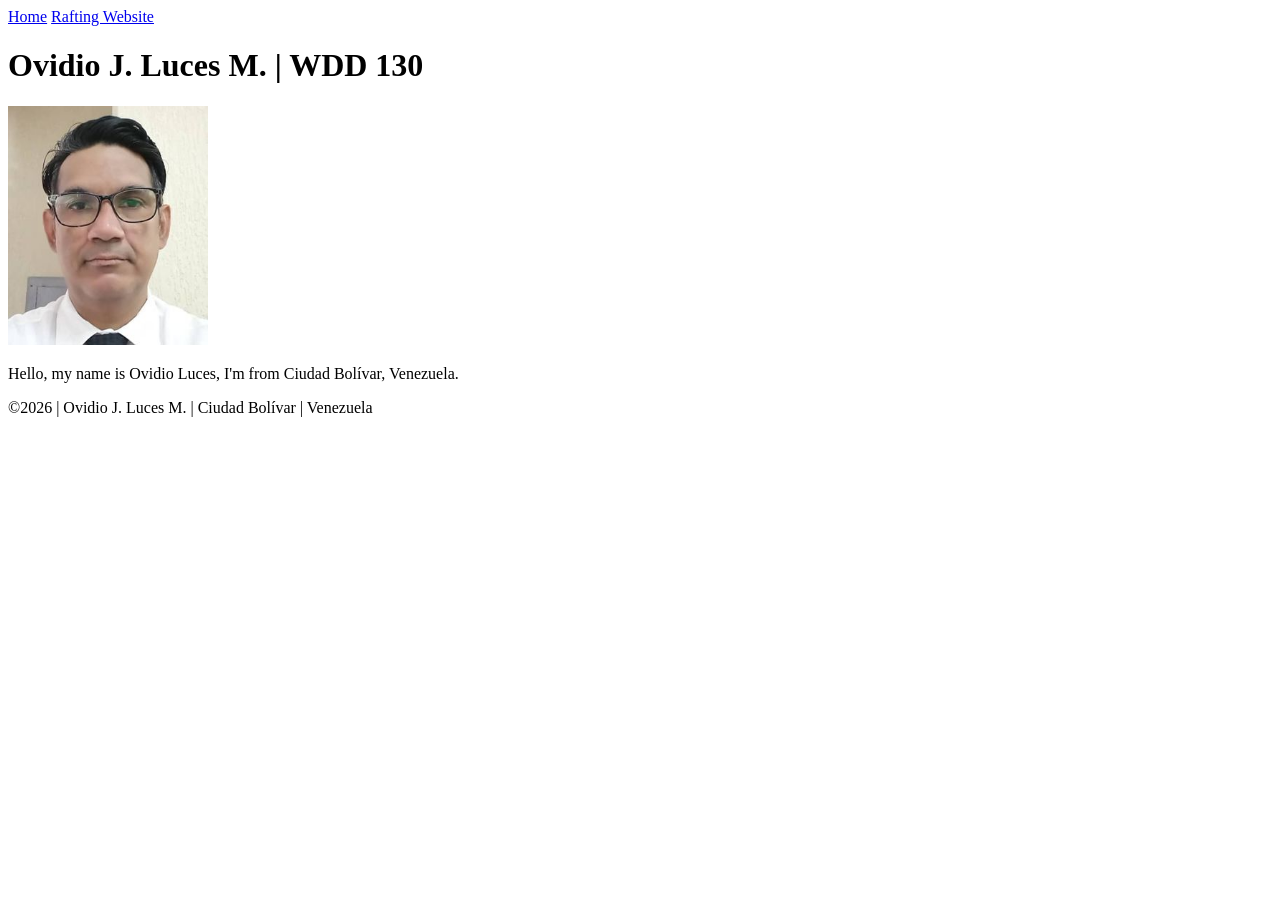
==== index.html @ 2e592763 "Update index" ====
<!DOCTYPE html>
<html lang="en-US">

<head>
    <meta charset="UTF-8">
    <meta name="viewport" content="width=device-width, initial-scale=1.0">
    <title>Ovidio J. Luces M. | WDD 130</title>
</head>

<body>
    <header>
        <nav>
            <a href="#">Home</a>
            <a href="#">Rafting Website</a>
        </nav>

    </header>
    <main>
        <h1>Ovidio J. Luces M. | WDD 130</h1>
        <img src="images/profile.jpg" alt="Ovidio Luces profile Picture" width="200">
        <p>Hello, my name is Ovidio Luces, I'm from Ciudad Bolívar, Venezuela.</p>
    </main>
    <footer>
        <p>©2026 | Ovidio J. Luces M. | Ciudad Bolívar | Venezuela</p>
    </footer>
</body>

</html>
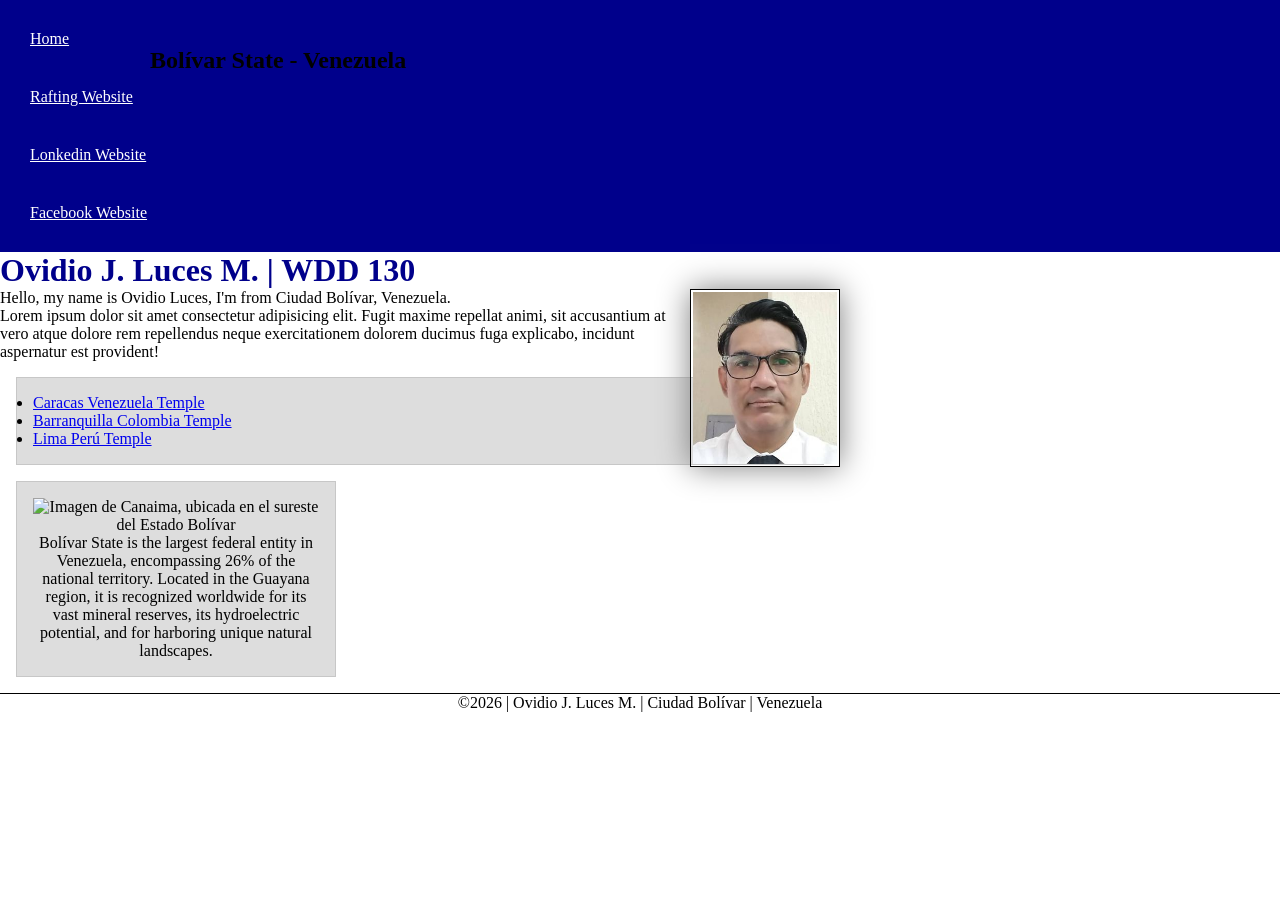
==== commit 797181d8: "week 02" ====
--- a/index.html
+++ b/index.html
@@ -4,22 +4,50 @@
 <head>
     <meta charset="UTF-8">
     <meta name="viewport" content="width=device-width, initial-scale=1.0">
-    <title>Ovidio J. Luces M. | WDD 130</title>
+    <meta name="description"
+      content="Ovidio J. Luces M., course BYU Idaho WDD 130, HTML, CSS practice.">
+    <meta name="author" content="Ovidio J. Luces M.">
+    <title>Ovidio Luces | WDD 130</title>
+    <link rel="stylesheet" href="styles/styles.css">
 </head>
 
 <body>
     <header>
         <nav>
             <a href="#">Home</a>
-            <a href="#">Rafting Website</a>
+            <a href="wwr/">Rafting Website</a>
+            <a href="https://linkedin.com">Lonkedin Website</a>
+            <a href="https://facebook.com">Facebook Website</a>
         </nav>
 
     </header>
     <main>
         <h1>Ovidio J. Luces M. | WDD 130</h1>
         <img src="images/profile.jpg" alt="Ovidio Luces profile Picture" width="200">
-        <p>Hello, my name is Ovidio Luces, I'm from Ciudad Bolívar, Venezuela.</p>
+        <p>Hello, my name is Ovidio Luces, I'm from Ciudad Bolívar, Venezuela. </p>
+        <p>Lorem ipsum dolor sit amet consectetur adipisicing elit. Fugit maxime repellat animi, sit
+            accusantium at vero
+            atque dolore rem repellendus neque exercitationem dolorem ducimus fuga explicabo,
+            incidunt aspernatur est provident!</p>
+        <ul class="box">
+            <li><a href="https://www.churchofjesuschrist.org/temples/details/caracas-venezuela-temple?lang=eng"
+                  target="_blank">Caracas Venezuela Temple</a></li>
+            <li><a href="https://www.churchofjesuschrist.org/temples/details/barranquilla-colombia-temple?lang=eng"
+                  target="_blank">Barranquilla Colombia Temple</a></li>
+            <li><a href="https://www.churchofjesuschrist.org/temples/details/lima-peru-temple?lang=eng"
+                  target="_blank">Lima Perú Temple</a></li>
+        </ul>
     </main>
+    <aside class="box">
+        <h2>Bolívar State - Venezuela</h2>
+        <img
+          src="https://upload.wikimedia.org/wikipedia/commons/thumb/f/f5/Monoclonal_colony.jpg/250px-Monoclonal_colony.jpg"
+          alt="Imagen de Canaima, ubicada en el sureste del Estado Bolívar">
+        <p>Bolívar State is the largest federal entity in Venezuela, encompassing 26% of the
+            national territory. Located in the Guayana region, it is recognized worldwide for its
+            vast mineral reserves, its hydroelectric potential, and for harboring unique natural
+            landscapes.</p>
+    </aside>
     <footer>
         <p>©2026 | Ovidio J. Luces M. | Ciudad Bolívar | Venezuela</p>
     </footer>
--- a/styles/styles.css
+++ b/styles/styles.css
@@ -0,0 +1,77 @@
+:root {
+    --main-color: darkblue;
+}
+
+* {
+    margin: 0;
+    padding: 0;
+    box-sizing: border-box;
+}
+
+nav {
+    background-color: var(--main-color);
+    padding: 10px;
+}
+
+nav a {
+    color: white;
+    display: block;
+    padding: 20px;
+}
+
+h1 {
+    color: var(--main-color);
+}
+
+main img {
+    float: right;
+    width: 150px;
+    height: auto;
+    border: 1px solid black;
+    padding: 2px;
+    box-shadow: 0 0 30px gray;
+}
+
+p {
+    padding: 0;
+}
+
+main {
+    max-width: 840px;
+}
+
+aside {
+    width: 20rem;
+    margin: 1rem;
+    border: 1px solid rgba(0, 0, 0, 0.2);
+    padding: 1rem;
+    background-color: #eee;
+    color: #333;
+    text-align: center;
+}
+
+aside img {
+    width: 200px;
+    height: auto;
+}
+
+aside h2 {
+    position: absolute;
+    top: 47px;
+    left: 150px;
+}
+
+footer {
+    margin-top: 15px;
+    border-top: 1px solid #000;
+    text-align: center;
+}
+
+/* Class Selectors */
+.box {
+    margin: 1rem;
+    border: 1px solid rgb(0 0 0 / 10%);
+    padding: 1rem;
+    background-color: #ddd;
+    color: #000;
+}
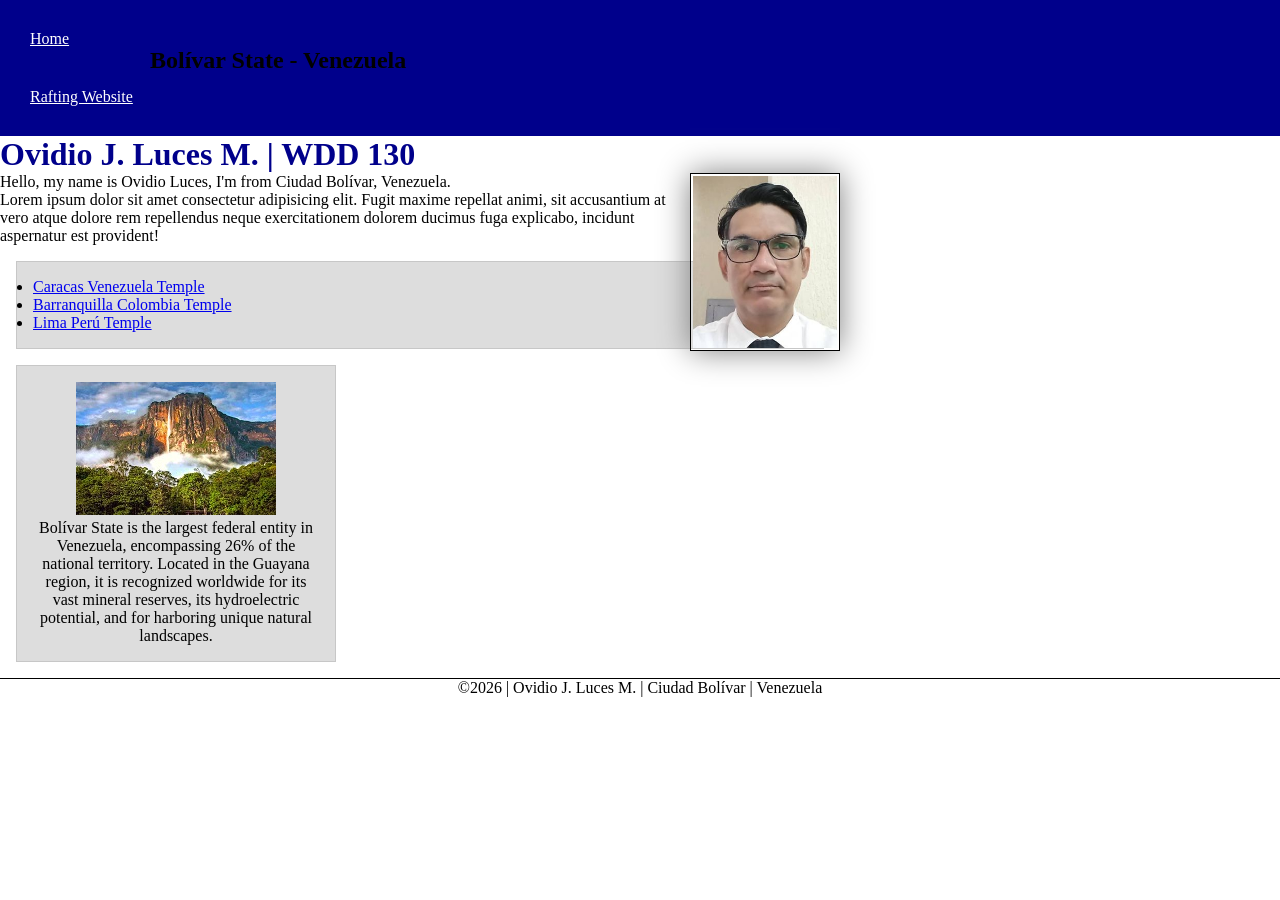
==== commit be476b39: "week 02 .2" ====
--- a/index.html
+++ b/index.html
@@ -16,8 +16,8 @@
         <nav>
             <a href="#">Home</a>
             <a href="wwr/">Rafting Website</a>
-            <a href="https://linkedin.com">Lonkedin Website</a>
-            <a href="https://facebook.com">Facebook Website</a>
+            <!-- <a href="https://linkedin.com">Lonkedin Website</a>
+            <a href="https://facebook.com">Facebook Website</a> -->
         </nav>
 
     </header>
@@ -40,8 +40,7 @@
     </main>
     <aside class="box">
         <h2>Bolívar State - Venezuela</h2>
-        <img
-          src="https://upload.wikimedia.org/wikipedia/commons/thumb/f/f5/Monoclonal_colony.jpg/250px-Monoclonal_colony.jpg"
+        <img src="images/canaima.jpg"
           alt="Imagen de Canaima, ubicada en el sureste del Estado Bolívar">
         <p>Bolívar State is the largest federal entity in Venezuela, encompassing 26% of the
             national territory. Located in the Guayana region, it is recognized worldwide for its
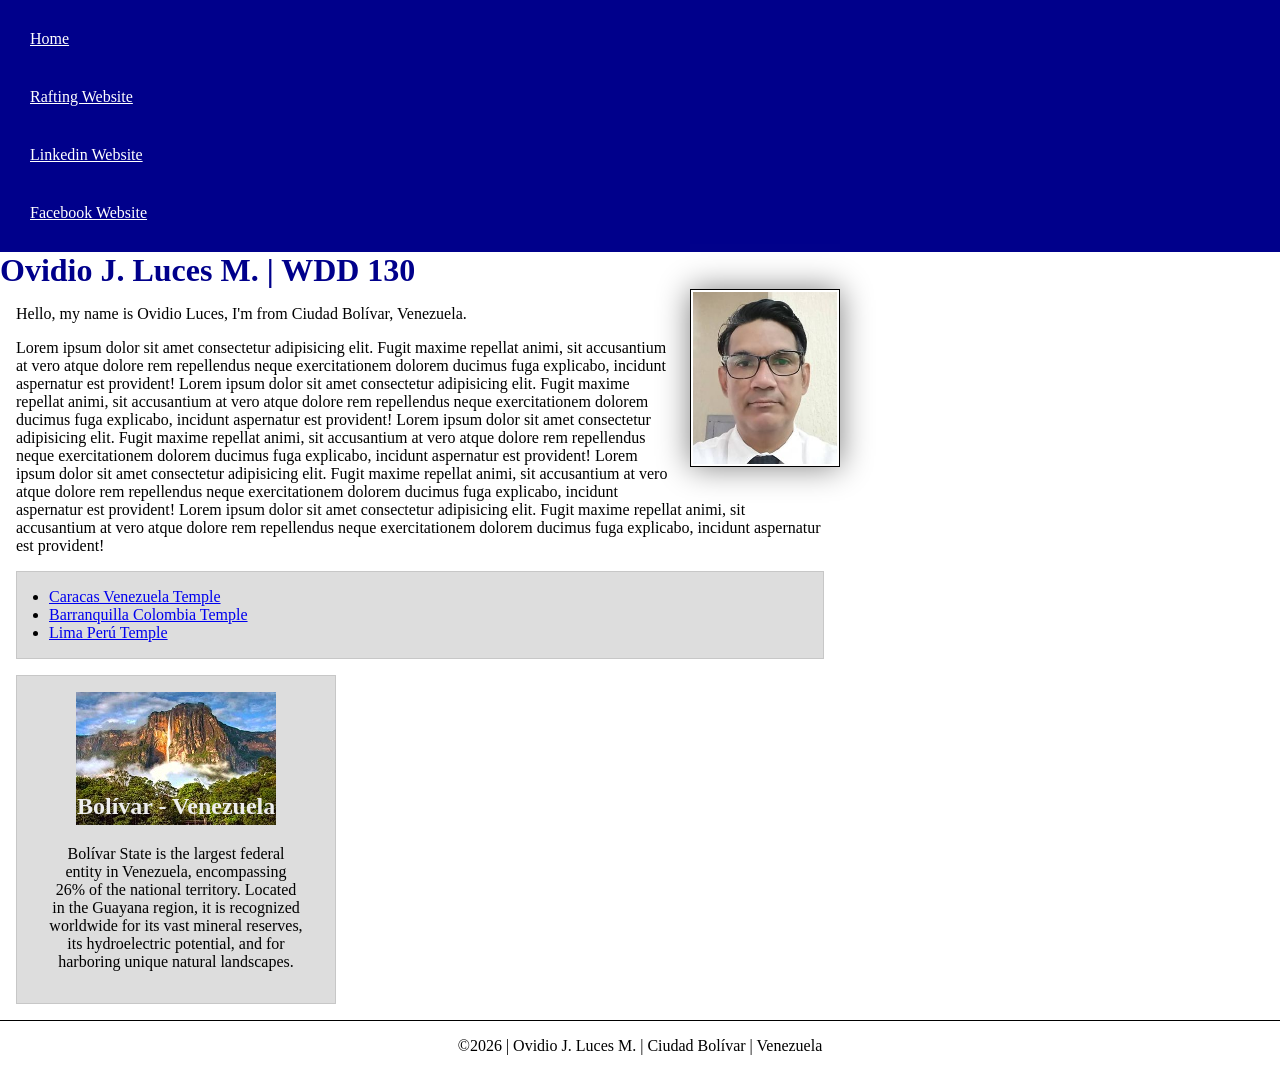
==== commit 3bfb5955: "Week 03 commit" ====
--- a/index.html
+++ b/index.html
@@ -1,3 +1,4 @@
+<!-- 22 May 2026 -->
 <!DOCTYPE html>
 <html lang="en-US">
 
@@ -16,8 +17,10 @@
         <nav>
             <a href="#">Home</a>
             <a href="wwr/">Rafting Website</a>
-            <!-- <a href="https://linkedin.com">Lonkedin Website</a>
-            <a href="https://facebook.com">Facebook Website</a> -->
+            <a href="https://www.linkedin.com/in/ovidio-luces-a3b95a207" target="_blank">Linkedin
+                Website</a>
+            <a href="https://www.facebook.com/ovidio.manrique/" target="_blank">Facebook
+                Website</a>
         </nav>
 
     </header>
@@ -28,8 +31,24 @@
         <p>Lorem ipsum dolor sit amet consectetur adipisicing elit. Fugit maxime repellat animi, sit
             accusantium at vero
             atque dolore rem repellendus neque exercitationem dolorem ducimus fuga explicabo,
+            incidunt aspernatur est provident! Lorem ipsum dolor sit amet consectetur adipisicing
+            elit. Fugit maxime repellat animi, sit
+            accusantium at vero
+            atque dolore rem repellendus neque exercitationem dolorem ducimus fuga explicabo,
+            incidunt aspernatur est provident! Lorem ipsum dolor sit amet consectetur adipisicing
+            elit. Fugit maxime repellat animi, sit
+            accusantium at vero
+            atque dolore rem repellendus neque exercitationem dolorem ducimus fuga explicabo,
+            incidunt aspernatur est provident! Lorem ipsum dolor sit amet consectetur adipisicing
+            elit. Fugit maxime repellat animi, sit
+            accusantium at vero
+            atque dolore rem repellendus neque exercitationem dolorem ducimus fuga explicabo,
+            incidunt aspernatur est provident! Lorem ipsum dolor sit amet consectetur adipisicing
+            elit. Fugit maxime repellat animi, sit
+            accusantium at vero
+            atque dolore rem repellendus neque exercitationem dolorem ducimus fuga explicabo,
             incidunt aspernatur est provident!</p>
-        <ul class="box">
+        <ul class="box indent">
             <li><a href="https://www.churchofjesuschrist.org/temples/details/caracas-venezuela-temple?lang=eng"
                   target="_blank">Caracas Venezuela Temple</a></li>
             <li><a href="https://www.churchofjesuschrist.org/temples/details/barranquilla-colombia-temple?lang=eng"
@@ -39,7 +58,7 @@
         </ul>
     </main>
     <aside class="box">
-        <h2>Bolívar State - Venezuela</h2>
+        <h2>Bolívar - Venezuela</h2>
         <img src="images/canaima.jpg"
           alt="Imagen de Canaima, ubicada en el sureste del Estado Bolívar">
         <p>Bolívar State is the largest federal entity in Venezuela, encompassing 26% of the
@@ -50,6 +69,7 @@
     <footer>
         <p>©2026 | Ovidio J. Luces M. | Ciudad Bolívar | Venezuela</p>
     </footer>
+
 </body>
 
 </html>
--- a/styles/styles.css
+++ b/styles/styles.css
@@ -24,16 +24,18 @@
 }
 
 main img {
-    float: right;
     width: 150px;
     height: auto;
     border: 1px solid black;
     padding: 2px;
     box-shadow: 0 0 30px gray;
+    float: right;
+    margin: 0 0 1rem 1rem;
 }
 
 p {
     padding: 0;
+    margin: 1rem;
 }
 
 main {
@@ -48,6 +50,7 @@
     background-color: #eee;
     color: #333;
     text-align: center;
+    position: relative;
 }
 
 aside img {
@@ -57,8 +60,9 @@
 
 aside h2 {
     position: absolute;
-    top: 47px;
-    left: 150px;
+    top: 117px;
+    left: 60px;
+    color: #eee;
 }
 
 footer {
@@ -74,4 +78,8 @@
     padding: 1rem;
     background-color: #ddd;
     color: #000;
+}
+
+.indent {
+    padding-left: 2rem;
 }
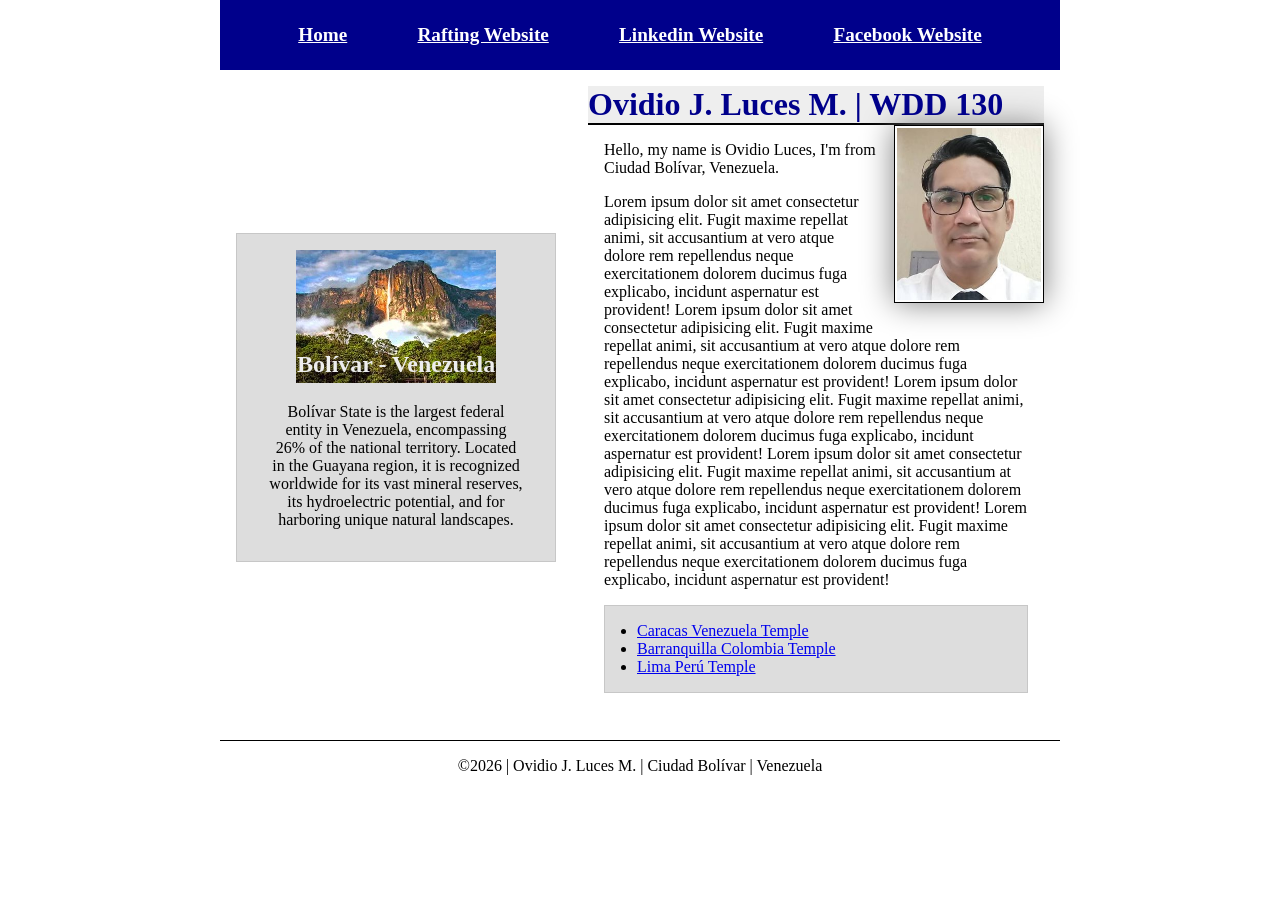
==== commit 9a5de441: "Week04" ====
--- a/index.html
+++ b/index.html
@@ -24,48 +24,58 @@
         </nav>
 
     </header>
-    <main>
-        <h1>Ovidio J. Luces M. | WDD 130</h1>
-        <img src="images/profile.jpg" alt="Ovidio Luces profile Picture" width="200">
-        <p>Hello, my name is Ovidio Luces, I'm from Ciudad Bolívar, Venezuela. </p>
-        <p>Lorem ipsum dolor sit amet consectetur adipisicing elit. Fugit maxime repellat animi, sit
-            accusantium at vero
-            atque dolore rem repellendus neque exercitationem dolorem ducimus fuga explicabo,
-            incidunt aspernatur est provident! Lorem ipsum dolor sit amet consectetur adipisicing
-            elit. Fugit maxime repellat animi, sit
-            accusantium at vero
-            atque dolore rem repellendus neque exercitationem dolorem ducimus fuga explicabo,
-            incidunt aspernatur est provident! Lorem ipsum dolor sit amet consectetur adipisicing
-            elit. Fugit maxime repellat animi, sit
-            accusantium at vero
-            atque dolore rem repellendus neque exercitationem dolorem ducimus fuga explicabo,
-            incidunt aspernatur est provident! Lorem ipsum dolor sit amet consectetur adipisicing
-            elit. Fugit maxime repellat animi, sit
-            accusantium at vero
-            atque dolore rem repellendus neque exercitationem dolorem ducimus fuga explicabo,
-            incidunt aspernatur est provident! Lorem ipsum dolor sit amet consectetur adipisicing
-            elit. Fugit maxime repellat animi, sit
-            accusantium at vero
-            atque dolore rem repellendus neque exercitationem dolorem ducimus fuga explicabo,
-            incidunt aspernatur est provident!</p>
-        <ul class="box indent">
-            <li><a href="https://www.churchofjesuschrist.org/temples/details/caracas-venezuela-temple?lang=eng"
-                  target="_blank">Caracas Venezuela Temple</a></li>
-            <li><a href="https://www.churchofjesuschrist.org/temples/details/barranquilla-colombia-temple?lang=eng"
-                  target="_blank">Barranquilla Colombia Temple</a></li>
-            <li><a href="https://www.churchofjesuschrist.org/temples/details/lima-peru-temple?lang=eng"
-                  target="_blank">Lima Perú Temple</a></li>
-        </ul>
-    </main>
-    <aside class="box">
-        <h2>Bolívar - Venezuela</h2>
-        <img src="images/canaima.jpg"
-          alt="Imagen de Canaima, ubicada en el sureste del Estado Bolívar">
-        <p>Bolívar State is the largest federal entity in Venezuela, encompassing 26% of the
-            national territory. Located in the Guayana region, it is recognized worldwide for its
-            vast mineral reserves, its hydroelectric potential, and for harboring unique natural
-            landscapes.</p>
-    </aside>
+    <div class="grid">
+        <main>
+            <h1>Ovidio J. Luces M. | WDD 130</h1>
+            <img src="images/profile.jpg" alt="Ovidio Luces profile Picture" width="200">
+            <p>Hello, my name is Ovidio Luces, I'm from Ciudad Bolívar, Venezuela. </p>
+            <p>Lorem ipsum dolor sit amet consectetur adipisicing elit. Fugit maxime repellat animi,
+                sit
+                accusantium at vero
+                atque dolore rem repellendus neque exercitationem dolorem ducimus fuga explicabo,
+                incidunt aspernatur est provident! Lorem ipsum dolor sit amet consectetur
+                adipisicing
+                elit. Fugit maxime repellat animi, sit
+                accusantium at vero
+                atque dolore rem repellendus neque exercitationem dolorem ducimus fuga explicabo,
+                incidunt aspernatur est provident! Lorem ipsum dolor sit amet consectetur
+                adipisicing
+                elit. Fugit maxime repellat animi, sit
+                accusantium at vero
+                atque dolore rem repellendus neque exercitationem dolorem ducimus fuga explicabo,
+                incidunt aspernatur est provident! Lorem ipsum dolor sit amet consectetur
+                adipisicing
+                elit. Fugit maxime repellat animi, sit
+                accusantium at vero
+                atque dolore rem repellendus neque exercitationem dolorem ducimus fuga explicabo,
+                incidunt aspernatur est provident! Lorem ipsum dolor sit amet consectetur
+                adipisicing
+                elit. Fugit maxime repellat animi, sit
+                accusantium at vero
+                atque dolore rem repellendus neque exercitationem dolorem ducimus fuga explicabo,
+                incidunt aspernatur est provident!</p>
+            <ul class="box indent">
+                <li><a href="https://www.churchofjesuschrist.org/temples/details/caracas-venezuela-temple?lang=eng"
+                      target="_blank">Caracas Venezuela Temple</a></li>
+                <li><a href="https://www.churchofjesuschrist.org/temples/details/barranquilla-colombia-temple?lang=eng"
+                      target="_blank">Barranquilla Colombia Temple</a></li>
+                <li><a href="https://www.churchofjesuschrist.org/temples/details/lima-peru-temple?lang=eng"
+                      target="_blank">Lima Perú Temple</a></li>
+            </ul>
+        </main>
+        <aside class="box">
+            <h2>Bolívar - Venezuela</h2>
+            <img src="images/canaima.jpg"
+              alt="Imagen de Canaima, ubicada en el sureste del Estado Bolívar">
+            <p>Bolívar State is the largest federal entity in Venezuela, encompassing 26% of the
+                national territory. Located in the Guayana region, it is recognized worldwide for
+                its
+                vast mineral reserves, its hydroelectric potential, and for harboring unique natural
+                landscapes.</p>
+        </aside>
+
+    </div>
+
     <footer>
         <p>©2026 | Ovidio J. Luces M. | Ciudad Bolívar | Venezuela</p>
     </footer>
--- a/styles/styles.css
+++ b/styles/styles.css
@@ -10,17 +10,32 @@
 
 nav {
     background-color: var(--main-color);
-    padding: 10px;
+    padding: 1rem;
+    display: flex;
+    justify-content: space-evenly;
+    align-items: center;
 }
 
 nav a {
     color: white;
     display: block;
-    padding: 20px;
+    padding: 0.5rem;
+    font-size: 1.2rem;
+    font-weight: 700;
+    justify-content: space-evenly;
 }
 
 h1 {
     color: var(--main-color);
+    border-bottom: 2px solid #000;
+    background-color: #EEE;
+}
+
+header,
+.grid,
+footer {
+    max-width: 840px;
+    margin: 0 auto;
 }
 
 main img {
@@ -40,6 +55,13 @@
 
 main {
     max-width: 840px;
+    grid-column: 2/3;
+    margin: 1rem;
+}
+
+.grid {
+    display: grid;
+    align-items: center;
 }
 
 aside {
@@ -51,6 +73,8 @@
     color: #333;
     text-align: center;
     position: relative;
+    grid-column: 1/2;
+    grid-row: 1/2;
 }
 
 aside img {
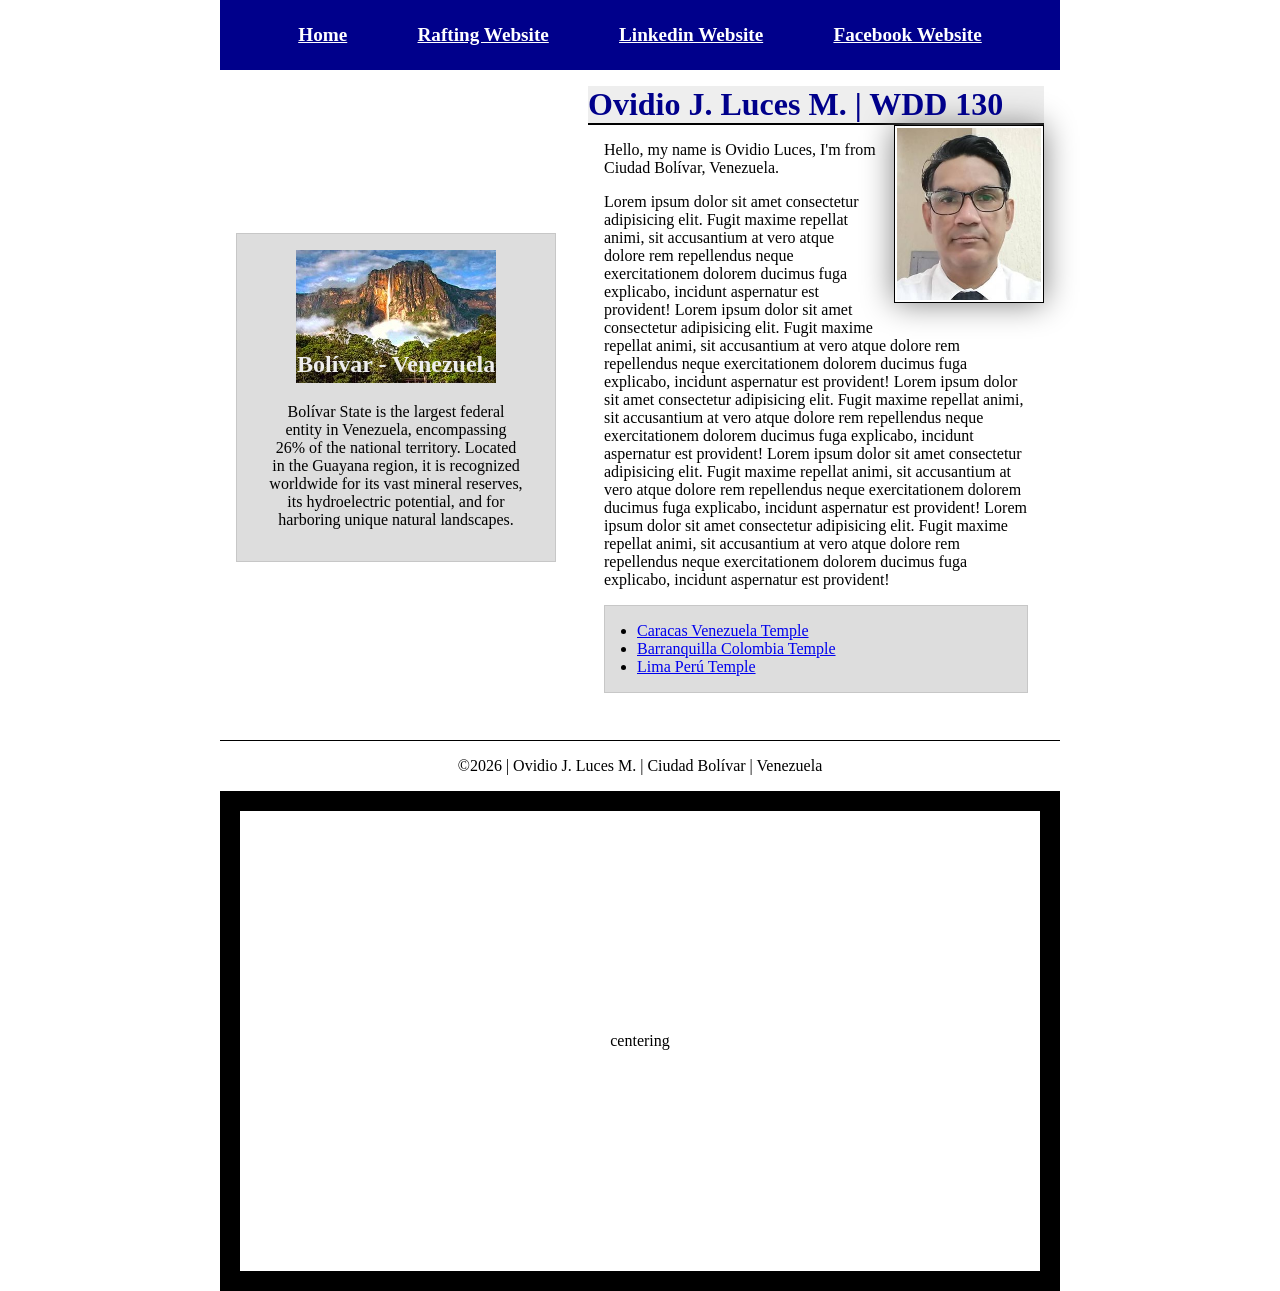
==== commit 48111cef: "quiz" ====
--- a/index.html
+++ b/index.html
@@ -78,6 +78,7 @@
 
     <footer>
         <p>©2026 | Ovidio J. Luces M. | Ciudad Bolívar | Venezuela</p>
+        <div class="centering">centering</div>
     </footer>
 
 </body>
--- a/styles/styles.css
+++ b/styles/styles.css
@@ -29,6 +29,15 @@
     color: var(--main-color);
     border-bottom: 2px solid #000;
     background-color: #EEE;
+}
+
+.centering {
+    height: 500px;
+    border: 20px solid #000;
+    display: flex;
+    position: relative;
+    align-items: center;
+    justify-content: center;
 }
 
 header,
